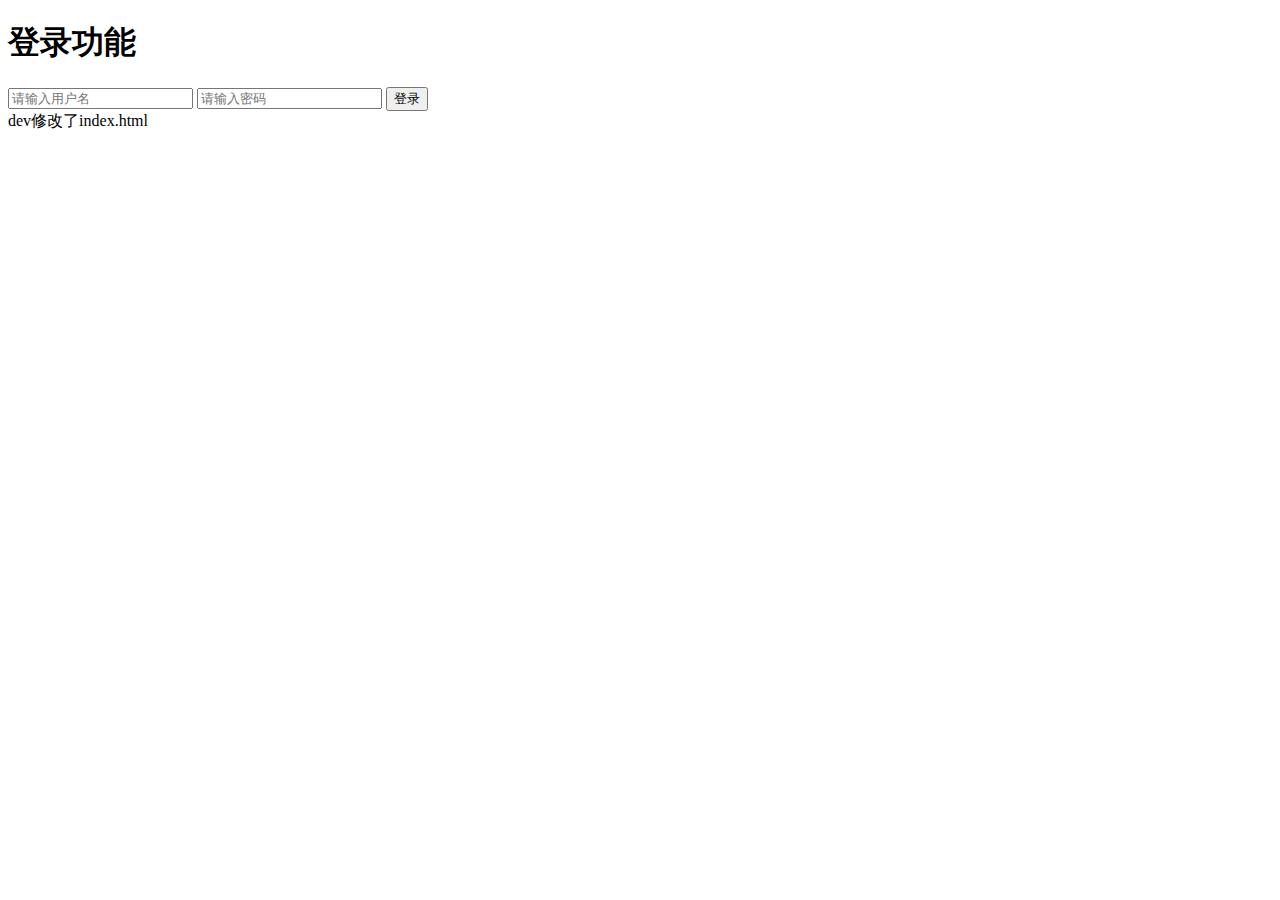
==== index.html @ a2929fd0 "dev分支修改了index" ====
<!DOCTYPE html>
<html lang="en">
<head>
    <meta charset="UTF-8">
    <meta http-equiv="X-UA-Compatible" content="IE=edge">
    <meta name="viewport" content="width=device-width, initial-scale=1.0">
    <title>Document</title>
    <link rel="stylesheet" href="./css/index.css">
    
</head>
<body>
    <h1>登录功能</h1>
    <div class="login">
        <input type="text" name="username" placeholder="请输入用户名">
        <input type="text" name="password" placeholder="请输入密码">
        <button class="btn">登录</button>
    </div>
    <div>dev修改了index.html
    </div>
    <script src="./js/index.js"></script>
</body>
</html>
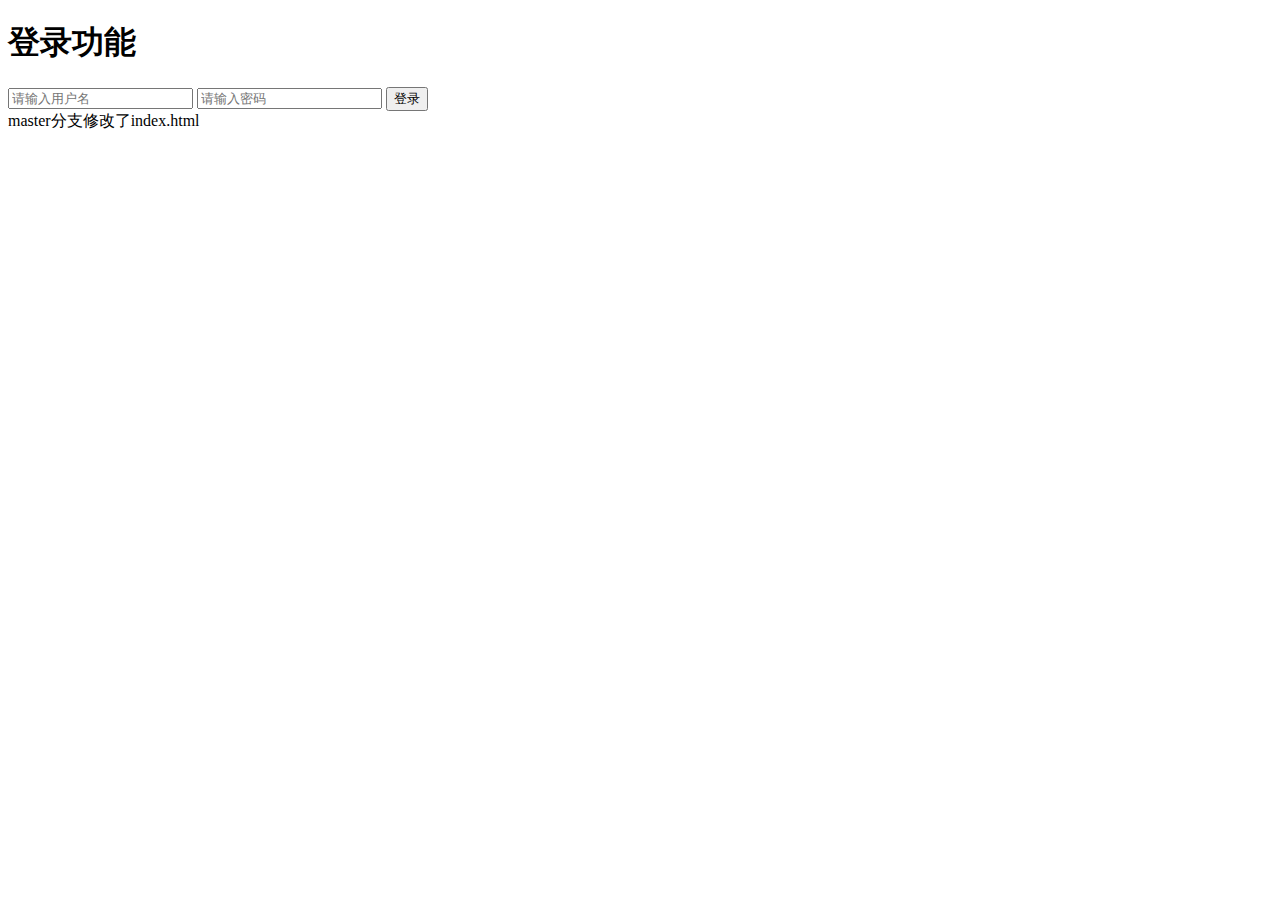
==== commit bce1a65d: "master分支修改了index.html" ====
--- a/index.html
+++ b/index.html
@@ -15,8 +15,7 @@
         <input type="text" name="password" placeholder="请输入密码">
         <button class="btn">登录</button>
     </div>
-    <div>dev修改了index.html
-    </div>
+    <div>master分支修改了index.html</div>
     <script src="./js/index.js"></script>
 </body>
 </html>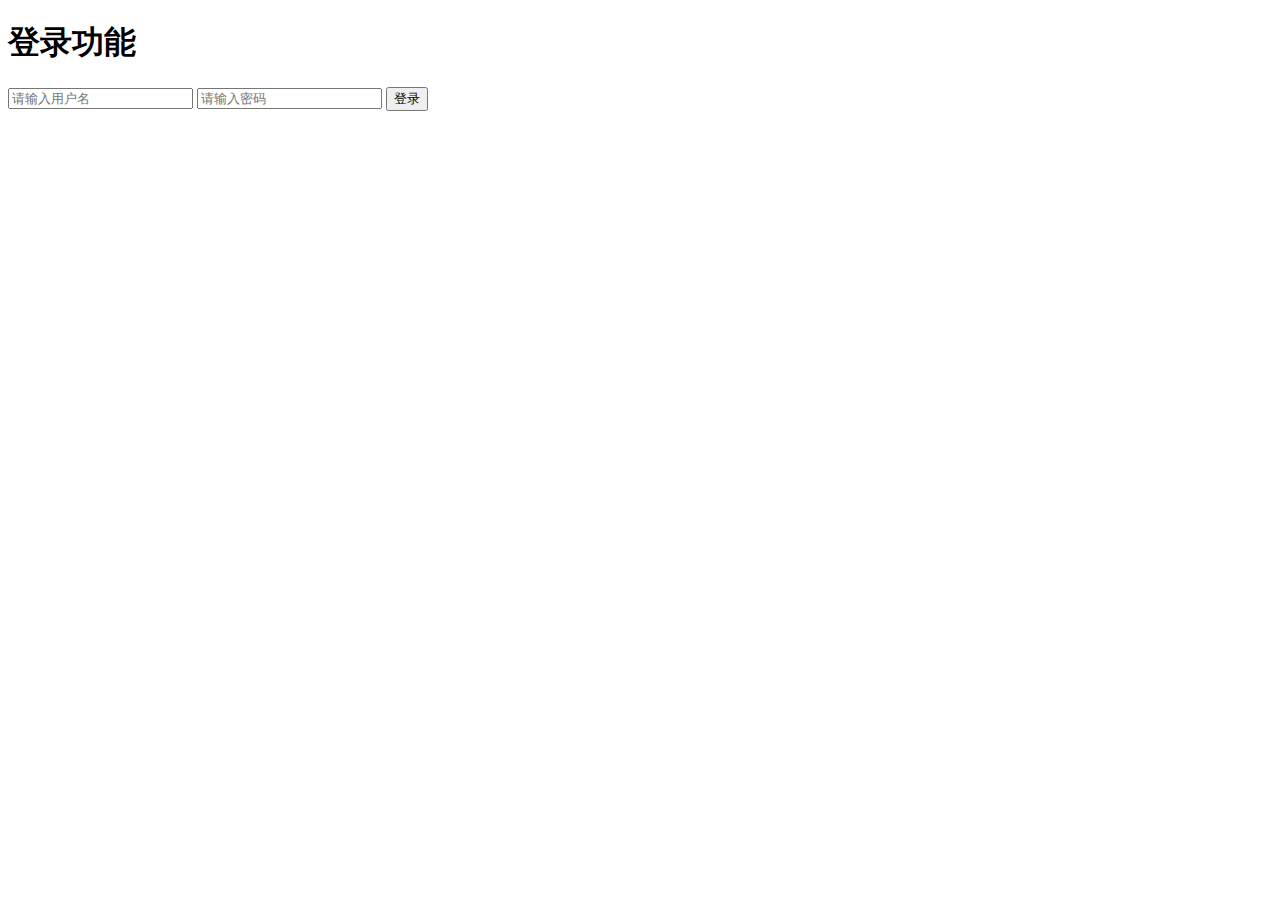
==== commit e82f1d23: "创建js并编写逻辑1" ====
--- a/index.html
+++ b/index.html
@@ -15,7 +15,6 @@
         <input type="text" name="password" placeholder="请输入密码">
         <button class="btn">登录</button>
     </div>
-    <div>master分支修改了index.html</div>
     <script src="./js/index.js"></script>
 </body>
 </html>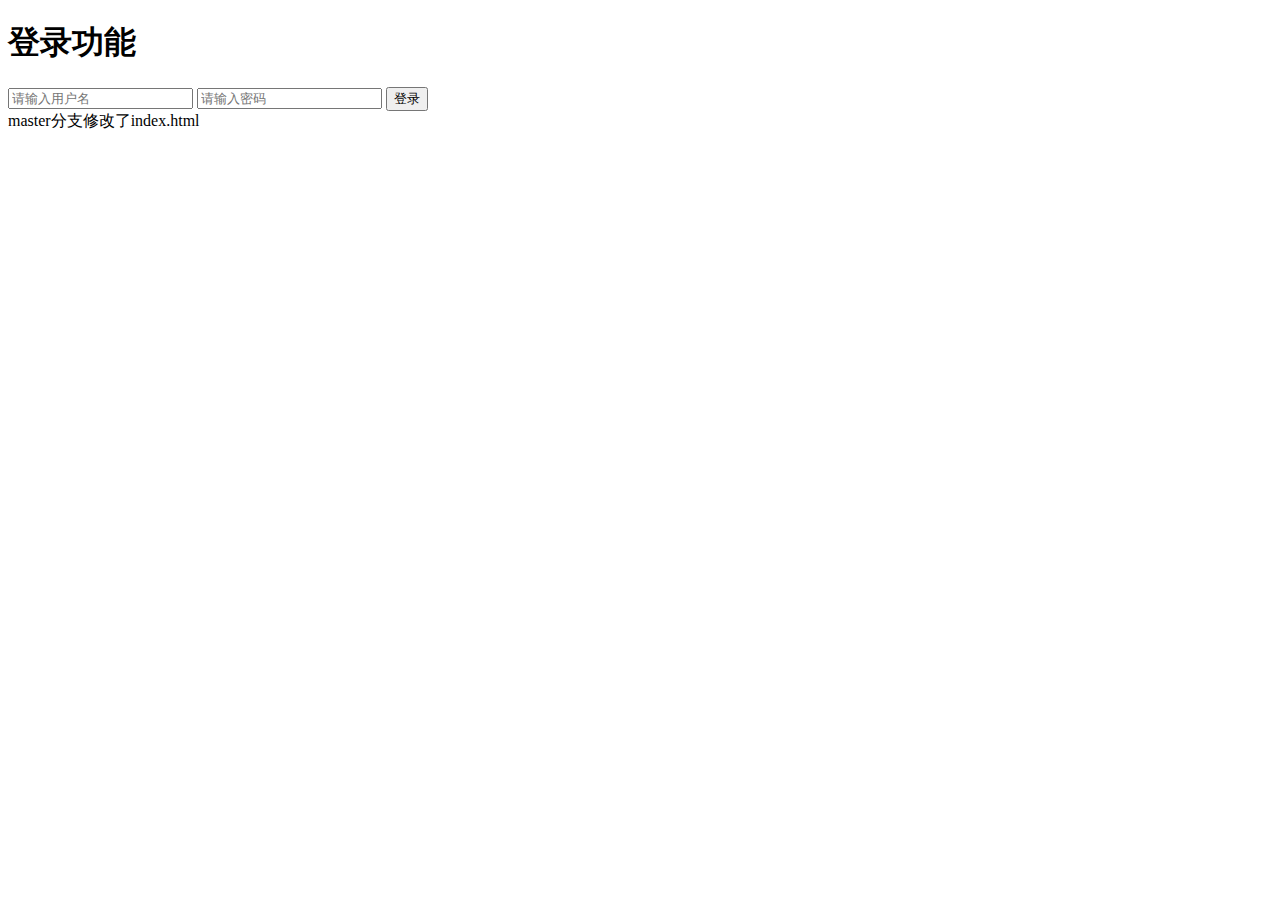
==== commit fda1542e: "index页面删除了div" ====
--- a/index.html
+++ b/index.html
@@ -15,6 +15,9 @@
         <input type="text" name="password" placeholder="请输入密码">
         <button class="btn">登录</button>
     </div>
+    <div>master分支修改了index.html</div>
+   
+    </div>
     <script src="./js/index.js"></script>
 </body>
 </html>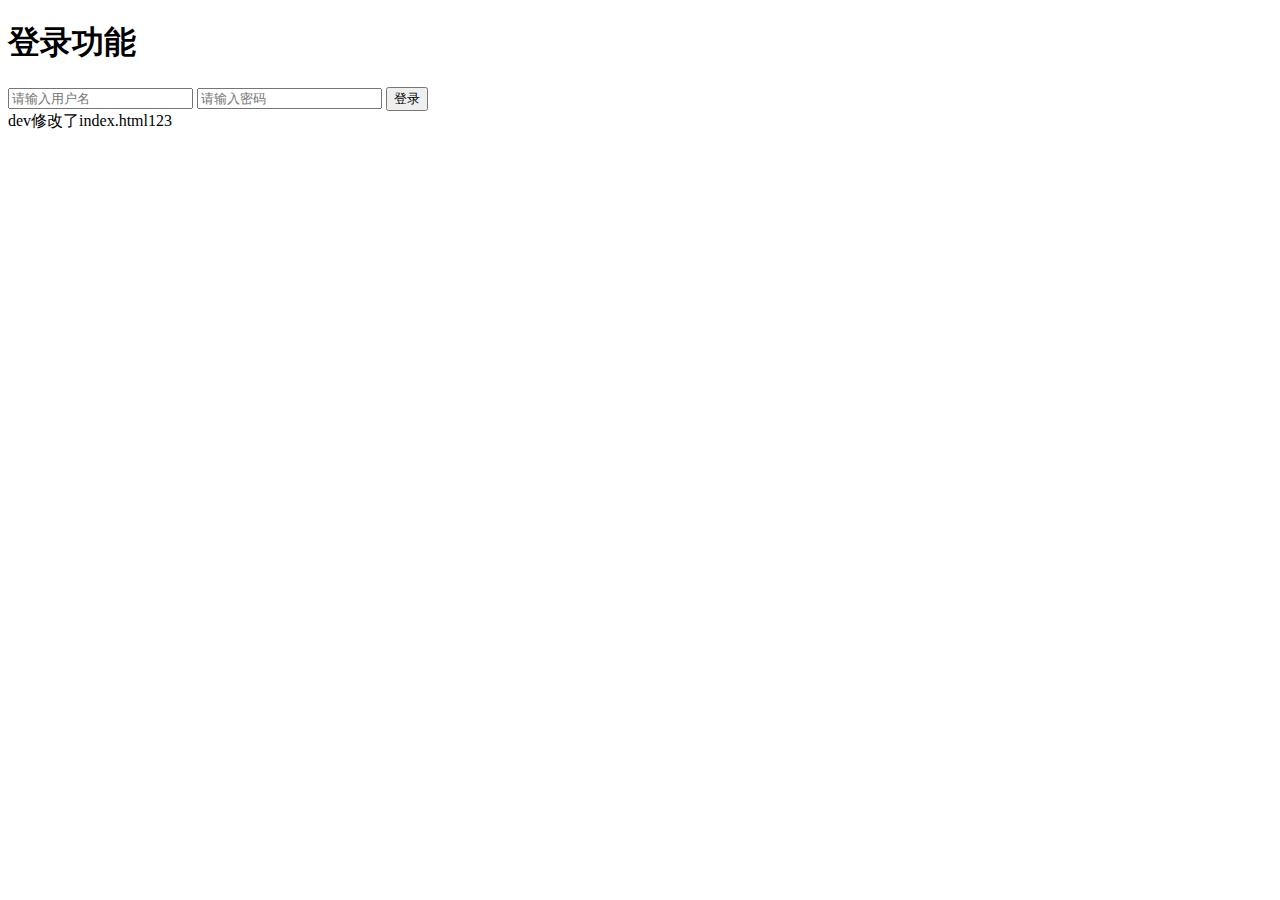
==== commit d2a5dd6d: "index添加了123" ====
--- a/index.html
+++ b/index.html
@@ -15,8 +15,7 @@
         <input type="text" name="password" placeholder="请输入密码">
         <button class="btn">登录</button>
     </div>
-    <div>master分支修改了index.html</div>
-   
+    <div>dev修改了index.html123
     </div>
     <script src="./js/index.js"></script>
 </body>
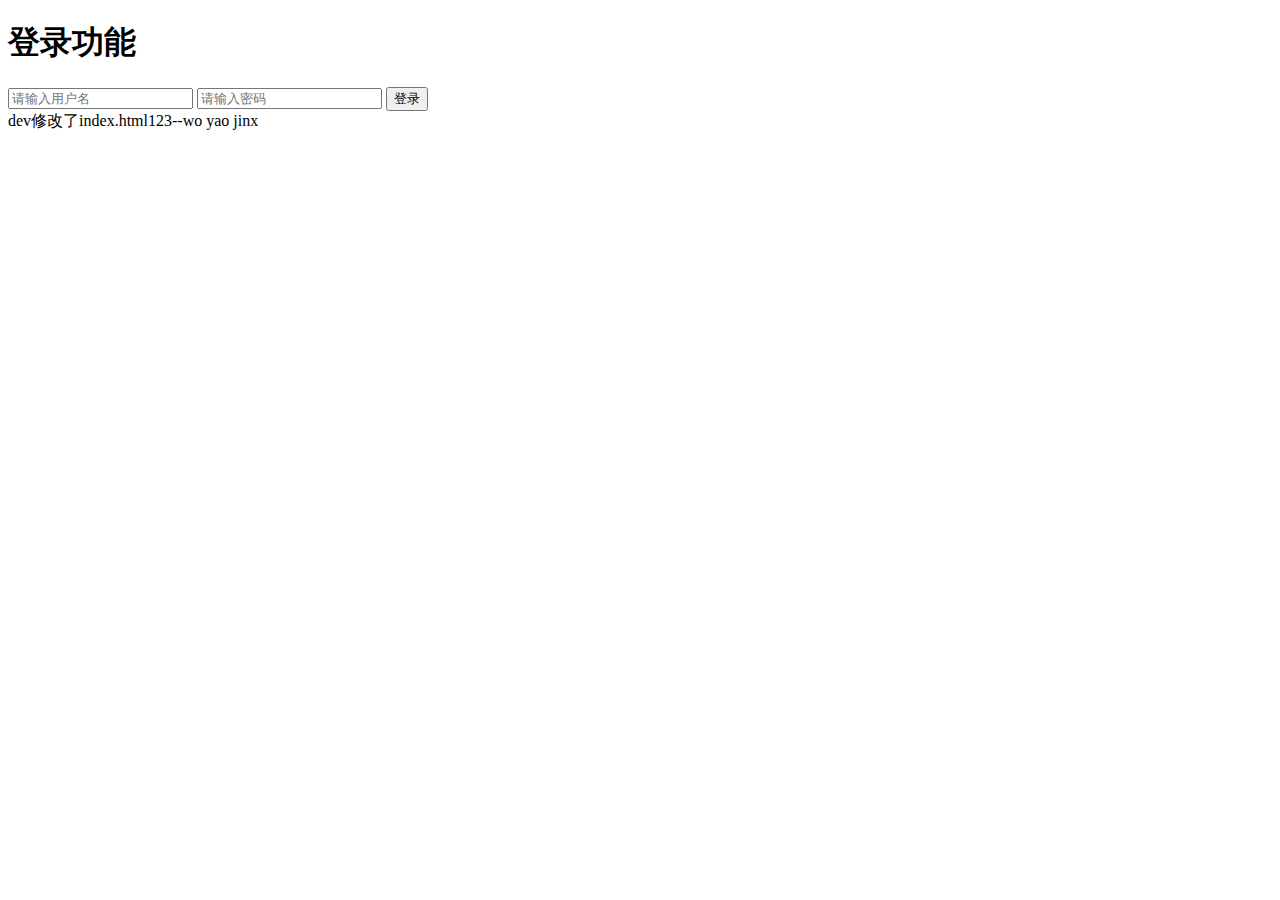
==== commit 925e085e: "学生修改了inedex" ====
--- a/index.html
+++ b/index.html
@@ -15,7 +15,7 @@
         <input type="text" name="password" placeholder="请输入密码">
         <button class="btn">登录</button>
     </div>
-    <div>dev修改了index.html123
+    <div>dev修改了index.html123--wo yao jinx
     </div>
     <script src="./js/index.js"></script>
 </body>
